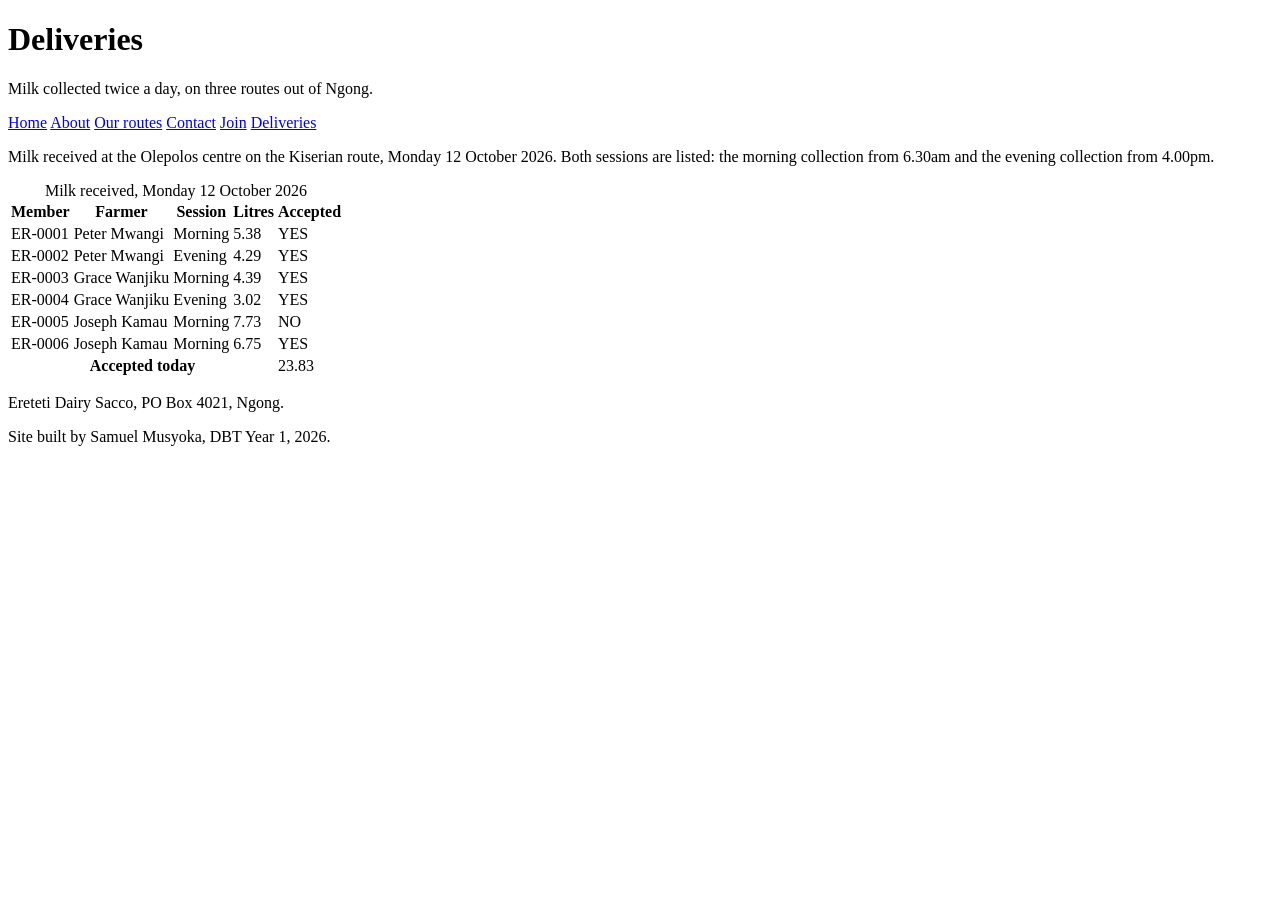
==== deliveries.html @ c39b7590 "Week 3" ====
<!DOCTYPE html>
<html lang="en">
<head>
    <meta charset="UTF-8">
    <meta name="viewport" content="width=device-width, initial-scale=1.0">
    <title>Deliveries - Ereteti Dairy Sacco</title>
</head>
<body>
    <header>
        <h1> Deliveries </h1>
        <p>Milk collected twice a day, on three routes out of Ngong.</p>
        <nav>
            <a href="/index.html">Home</a>
            <a href="/about.html">About</a>
            <a href="/routes.html">Our routes</a>
            <a href="/contact.html">Contact</a>
            <a href="/register.html">Join</a>
            <a href="/deliveries.html">Deliveries</a>
        </nav>
    </header>
<main>
    <p>
         Milk received at the Olepolos centre on the Kiserian route,
              Monday 12 October 2026. Both sessions are listed: the
              morning collection from 6.30am and the evening collection
              from 4.00pm.
    </p>
    <table>
      <caption>Milk received, Monday 12 October 2026</caption>
  <thead>
    <tr>
      <th scope="col">Member</th>
      <th scope="col">Farmer</th>
      <th scope="col">Session</th>
      <th scope="col">Litres</th>
      <th scope="col">Accepted</th>
    </tr>
  </thead>
        <tbody>
            <tr>
                <td>ER-0001</td><td>Peter Mwangi</td><td>Morning</td><td>5.38</td><td>YES</td>
            </tr>
            <tr>
                <td>ER-0002</td><td>Peter Mwangi</td><td>Evening</td><td>4.29</td><td>YES</td>
            </tr>
            <tr>
                <td>ER-0003</td><td>Grace Wanjiku</td><td>Morning</td><td>4.39</td><td>YES</td>
            </tr>
            <tr>
                <td>ER-0004</td><td>Grace Wanjiku</td><td>Evening</td><td>3.02</td><td>YES</td>
            </tr>
            <tr>
                <td>ER-0005</td><td>Joseph Kamau</td><td>Morning</td><td>7.73</td><td>NO</td>
            </tr>
            <tr>
                <td>ER-0006</td><td>Joseph Kamau</td><td>Morning</td><td>6.75</td><td>YES</td>
            </tr>
        </tbody>
        <tfoot>
        <tr>
        <th colspan="4" scope="row">Accepted today</th>
        <td>23.83</td>
        </tr>
        </tfoot>
    </table>
</main>

<footer>
    <p>Ereteti Dairy Sacco, PO Box 4021, Ngong.</p>
    <p>Site built by Samuel Musyoka, DBT Year 1, 2026.</p>
</footer>
</body>
</html>
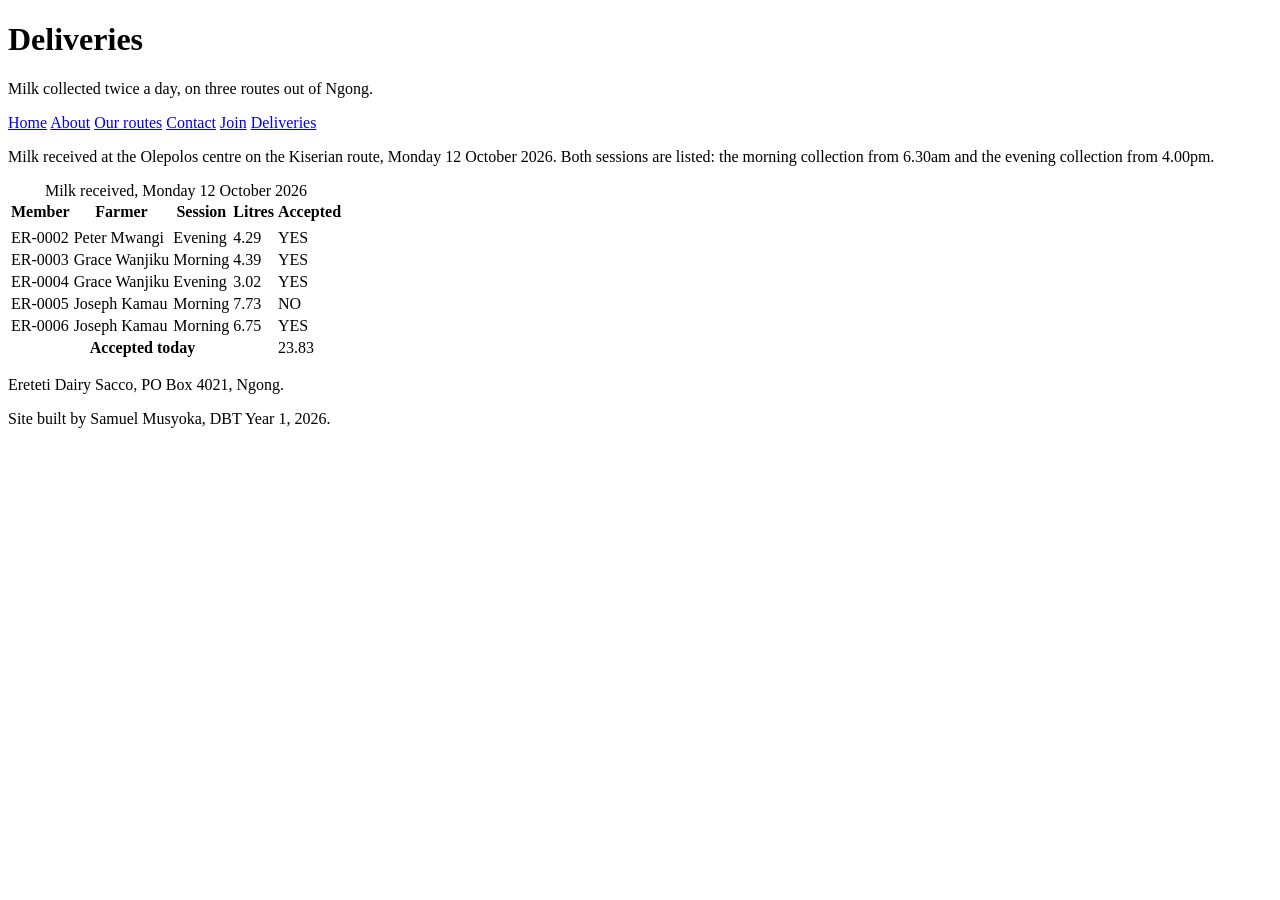
==== commit a6dd3752: "Week 3" ====
--- a/deliveries.html
+++ b/deliveries.html
@@ -38,7 +38,7 @@
   </thead>
         <tbody>
             <tr>
-                <td>ER-0001</td><td>Peter Mwangi</td><td>Morning</td><td>5.38</td><td>YES</td>
+                <td></td>
             </tr>
             <tr>
                 <td>ER-0002</td><td>Peter Mwangi</td><td>Evening</td><td>4.29</td><td>YES</td>
